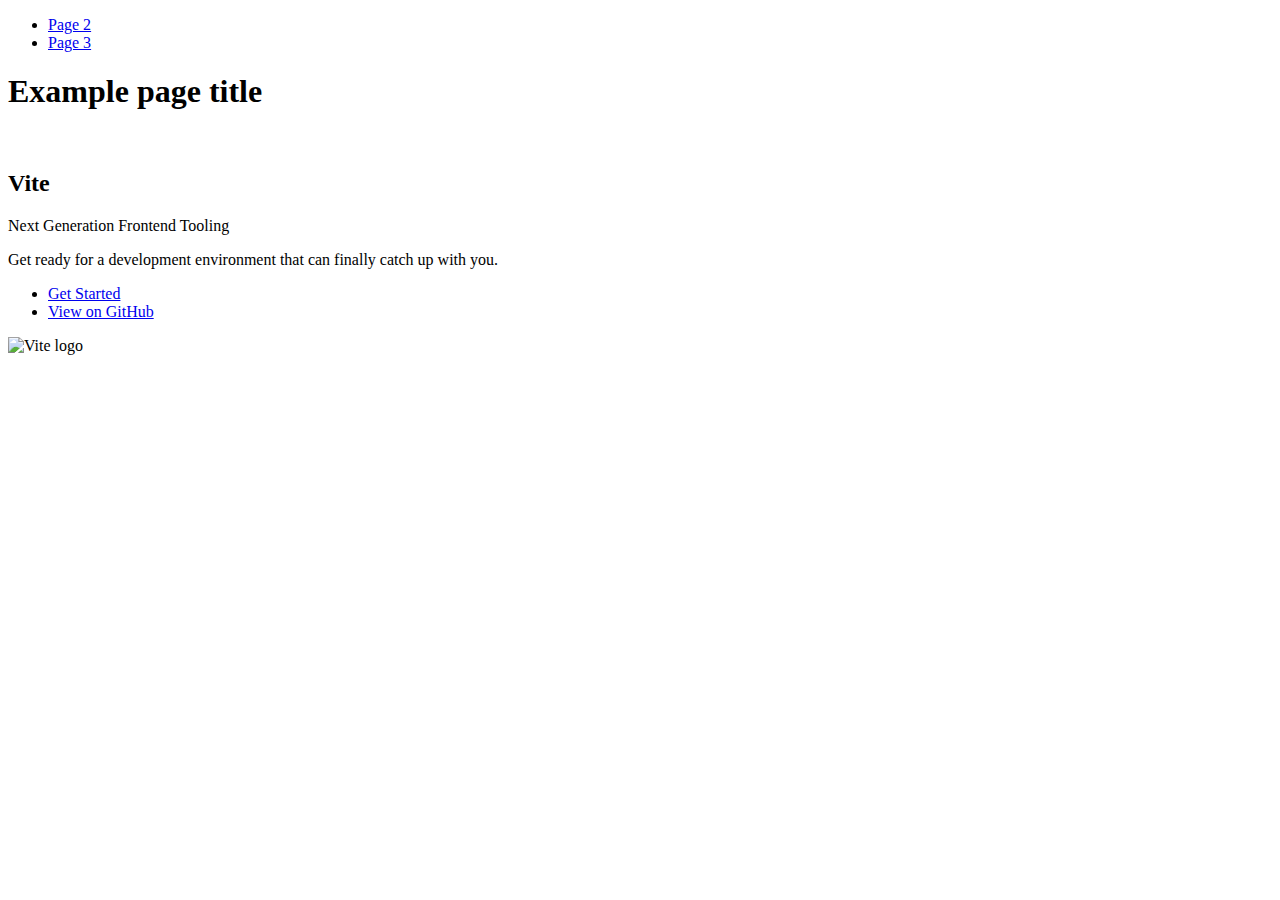
==== index.html @ e72aae9e "Deploying to gh-pages from @ Natali-Udovyk/goit-js-hw-09-@75eaafe33fae1243d43e37dd6dac78d70bc5713b 🚀" ====
<!DOCTYPE html>
<html lang="en">
  <head>
    <meta charset="UTF-8" />
    <link rel="icon" type="image/svg+xml" href="/goit-js-hw-09-/favicon.svg" />
    <meta name="viewport" content="width=device-width, initial-scale=1.0" />
    <title>Vanilla App Template</title>
    
    <script type="module" crossorigin src="/goit-js-hw-09-/commonHelpers.js"></script>
    <link rel="stylesheet" href="/goit-js-hw-09-/assets/index-10c40100.css">
  </head>
  <body>
    <header class="header">
  <nav class="nav">
    <ul class="nav-list">
      <li class="nav-item">
        <a href="./page-2.html" class="nav-link">Page 2</a>
      </li>

      <li class="nav-item">
        <a href="./page-3.html" class="nav-link">Page 3</a>
      </li>
    </ul>
  </nav>
</header>


    <section>
      <h1>Example page title</h1>
      <!-- Path to images as from index.html file -->
      <img src="/goit-js-hw-09-/assets/javascript-8dac5379.svg" alt="" />
    </section>

    <!-- Loads the specified .html file -->
    <section class="vite-promo">
  <div class="container">
    <div class="wrapper">
      <h2 class="title">
        <span class="gradient">Vite</span>
      </h2>
      <p class="text">Next Generation Frontend Tooling</p>
      <p class="tagline">
        Get ready for a development environment that can finally catch up with
        you.
      </p>

      <ul class="actions">
        <li class="action">
          <a
            class="link"
            href="https://vitejs.dev/guide/"
            target="_blank"
            rel="noopener noreferrer"
            >Get Started</a
          >
        </li>
        <li class="action">
          <a
            class="link"
            href="https://github.com/vitejs/vite"
            target="_blank"
            rel="noopener noreferrer"
            >View on GitHub</a
          >
        </li>
      </ul>
    </div>

    <div class="thumb">
      <!-- Path to images as from index.html file -->
      <img
        class="pic"
        src="/goit-js-hw-09-/assets/vite-logo-51249ca9.png"
        alt="Vite logo"
        width="640"
        height="640"
      />
    </div>
  </div>
</section>


    
  </body>
</html>
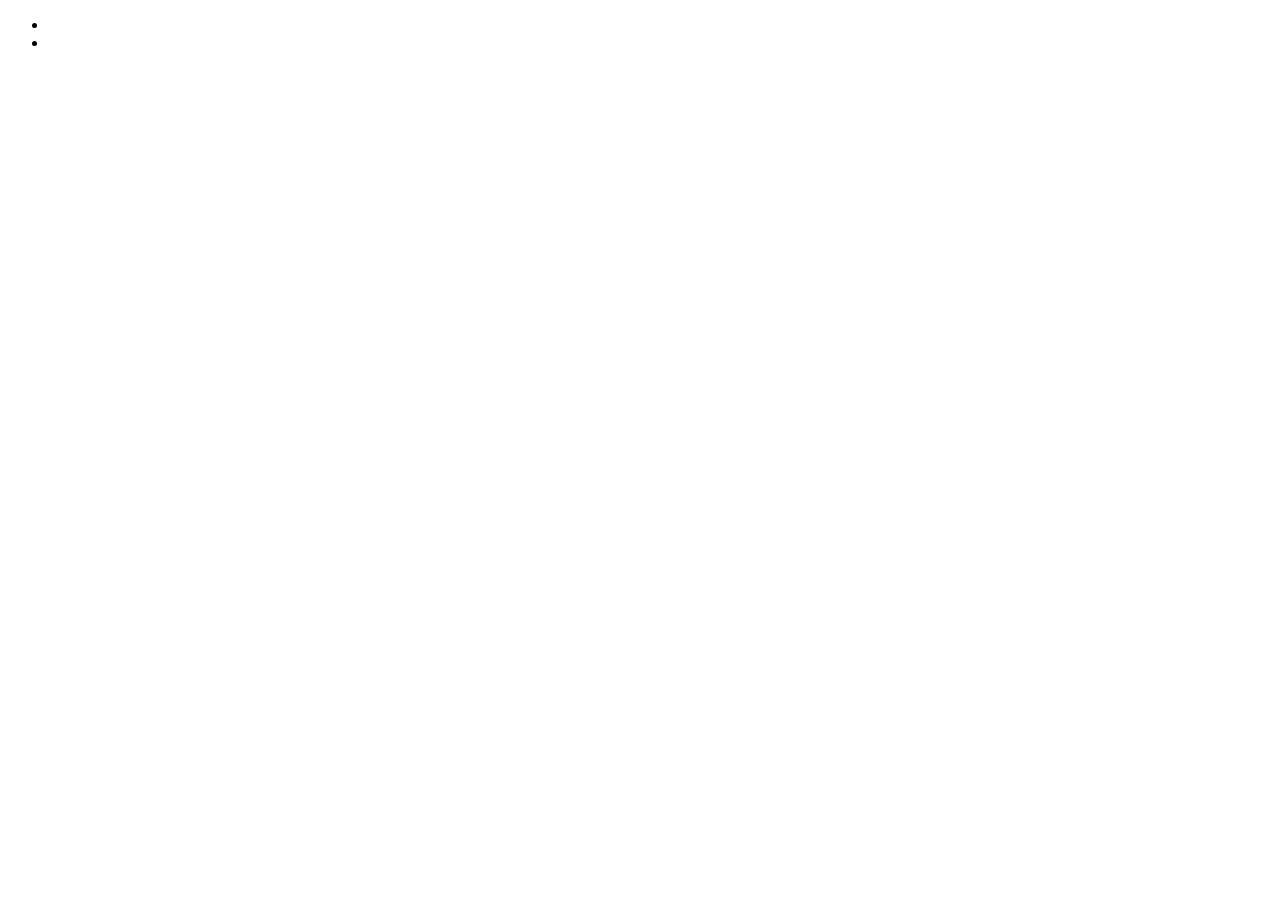
==== commit 89af4722: "Deploying to gh-pages from @ Natali-Udovyk/goit-js-hw-09-@482aaa95e32d2739af57593dca0c746bedcba7b4 🚀" ====
--- a/index.html
+++ b/index.html
@@ -6,80 +6,12 @@
     <meta name="viewport" content="width=device-width, initial-scale=1.0" />
     <title>Vanilla App Template</title>
     
-    <script type="module" crossorigin src="/goit-js-hw-09-/commonHelpers.js"></script>
     <link rel="stylesheet" href="/goit-js-hw-09-/assets/index-10c40100.css">
   </head>
   <body>
-    <header class="header">
-  <nav class="nav">
-    <ul class="nav-list">
-      <li class="nav-item">
-        <a href="./page-2.html" class="nav-link">Page 2</a>
-      </li>
-
-      <li class="nav-item">
-        <a href="./page-3.html" class="nav-link">Page 3</a>
-      </li>
+    <ul>
+      <li><a href="./1-gallery.html"></a></li>
+      <li><a href="./2-form.html"></a></li>
     </ul>
-  </nav>
-</header>
-
-
-    <section>
-      <h1>Example page title</h1>
-      <!-- Path to images as from index.html file -->
-      <img src="/goit-js-hw-09-/assets/javascript-8dac5379.svg" alt="" />
-    </section>
-
-    <!-- Loads the specified .html file -->
-    <section class="vite-promo">
-  <div class="container">
-    <div class="wrapper">
-      <h2 class="title">
-        <span class="gradient">Vite</span>
-      </h2>
-      <p class="text">Next Generation Frontend Tooling</p>
-      <p class="tagline">
-        Get ready for a development environment that can finally catch up with
-        you.
-      </p>
-
-      <ul class="actions">
-        <li class="action">
-          <a
-            class="link"
-            href="https://vitejs.dev/guide/"
-            target="_blank"
-            rel="noopener noreferrer"
-            >Get Started</a
-          >
-        </li>
-        <li class="action">
-          <a
-            class="link"
-            href="https://github.com/vitejs/vite"
-            target="_blank"
-            rel="noopener noreferrer"
-            >View on GitHub</a
-          >
-        </li>
-      </ul>
-    </div>
-
-    <div class="thumb">
-      <!-- Path to images as from index.html file -->
-      <img
-        class="pic"
-        src="/goit-js-hw-09-/assets/vite-logo-51249ca9.png"
-        alt="Vite logo"
-        width="640"
-        height="640"
-      />
-    </div>
-  </div>
-</section>
-
-
-    
   </body>
 </html>
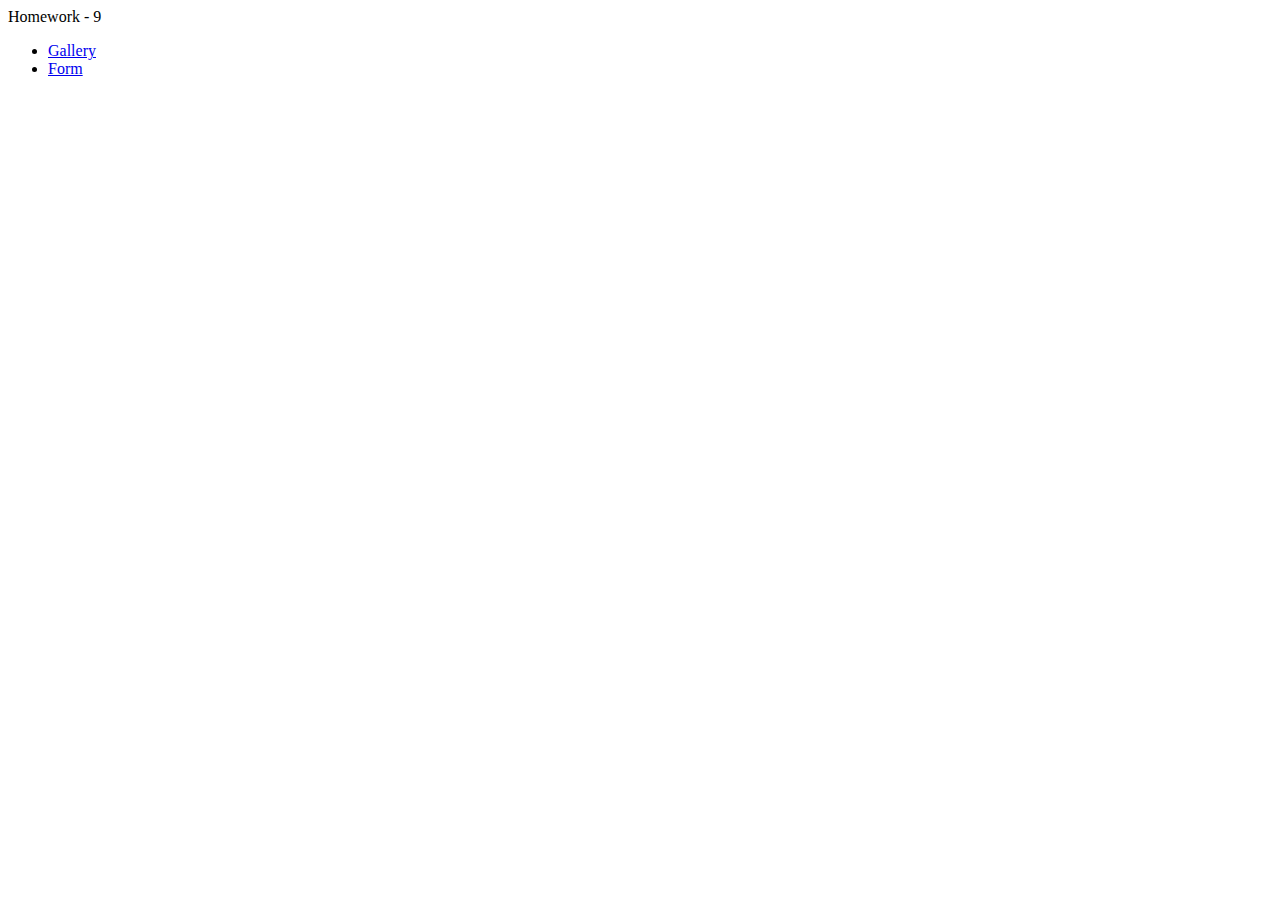
==== commit 102a8f31: "Deploying to gh-pages from @ Natali-Udovyk/goit-js-hw-09-@f1f8db8f9a4feb647fe48df977a7d39274b71321 🚀" ====
--- a/index.html
+++ b/index.html
@@ -6,12 +6,13 @@
     <meta name="viewport" content="width=device-width, initial-scale=1.0" />
     <title>Vanilla App Template</title>
     
-    <link rel="stylesheet" href="/goit-js-hw-09-/assets/index-10c40100.css">
+    <link rel="stylesheet" href="/goit-js-hw-09-/assets/styles-d81e8e78.css">
   </head>
   <body>
+    Homework - 9
     <ul>
-      <li><a href="./1-gallery.html"></a></li>
-      <li><a href="./2-form.html"></a></li>
+      <li><a href="./1-gallery.html">Gallery</a></li>
+      <li><a href="./2-form.html">Form</a></li>
     </ul>
   </body>
 </html>
